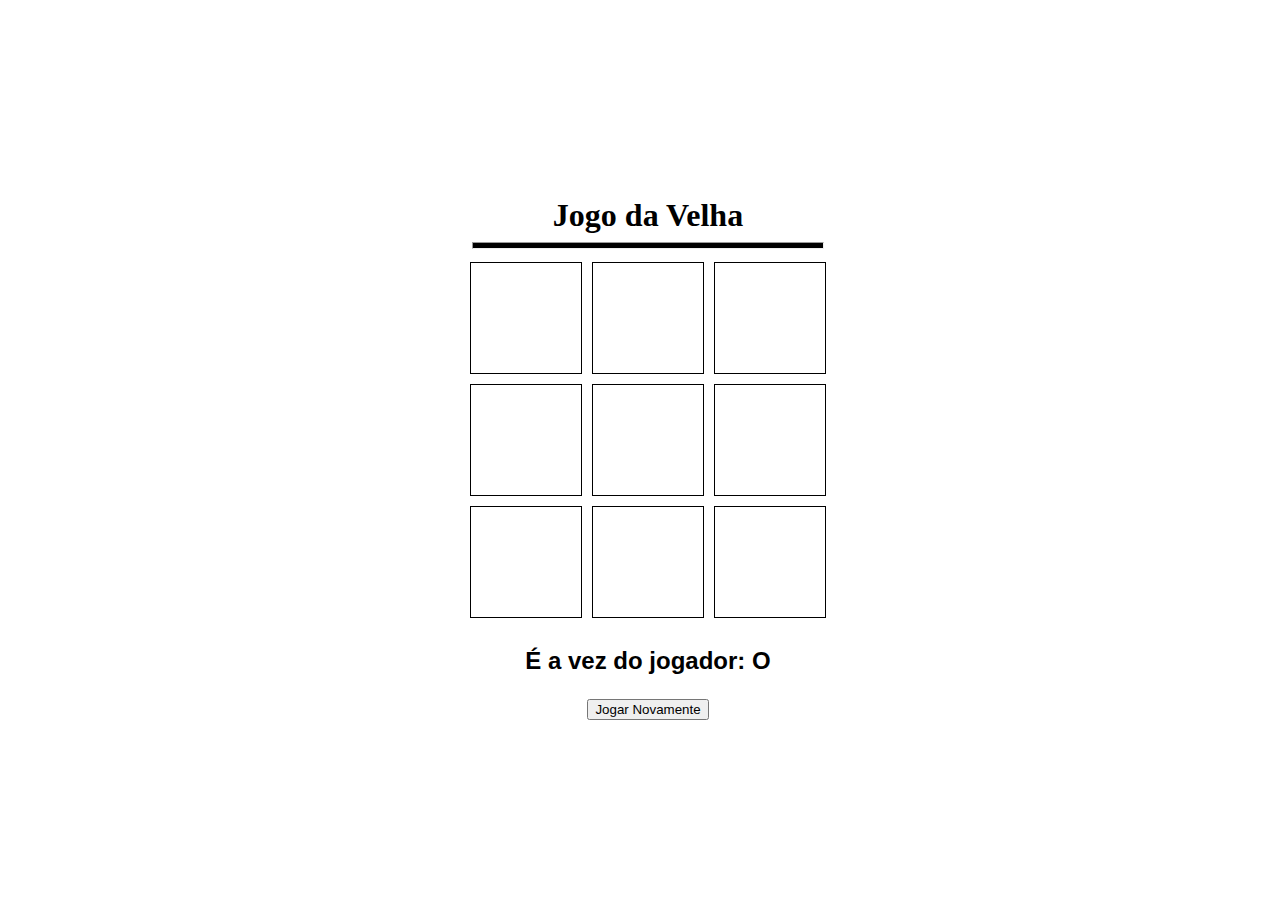
==== index.html @ b4bdf236 "Commit" ====
<!DOCTYPE html>
<html lang="en">
<head>
    <meta charset="UTF-8">
    <meta http-equiv="X-UA-Compatible" content="IE=edge">
    <meta name="viewport" content="width=device-width, initial-scale=1.0">
    <link rel="stylesheet" href="/index.css">
    <title>Document</title>
</head>
<body>
    <h1>Jogo da Velha</h1>
    <hr>
    <section>
        <div  id="1"></div>
        <div  id="2"></div>
        <div  id="3"></div>
    </section>
    <section>
        <div id="4"></div>
        <div id="5"></div>
        <div id="6"></div>
    </section>
    <section>
        <div id="7"></div>
        <div id="8"></div>
        <div id="9"></div>
    </section>
    
    <p id="p"></p>
    <input type="button" value="Jogar Novamente" id="botao">


    <script src="/index.js"></script>
</body>
</html>
---- index.css ----
body{
    width: 100vw;
    height: 100vh;

    display: flex;
    align-items: center;
    justify-content: center;
    flex-direction: column;
}
h1{
    margin: 0%;
}
hr{
    background-color: black;
    height: 5px;
    width: 350px;
}
section{
    display: flex;
    
}
div{
    
    border: 1px solid black;
    padding: 5px;
    margin: 5px;

    width: 100px;
    height: 100px;

    color: black;
    text-align: center;
    vertical-align: middle;
    font-size: 5rem;
}
p{
    font: bold 1.5rem helvetica ;
    
}
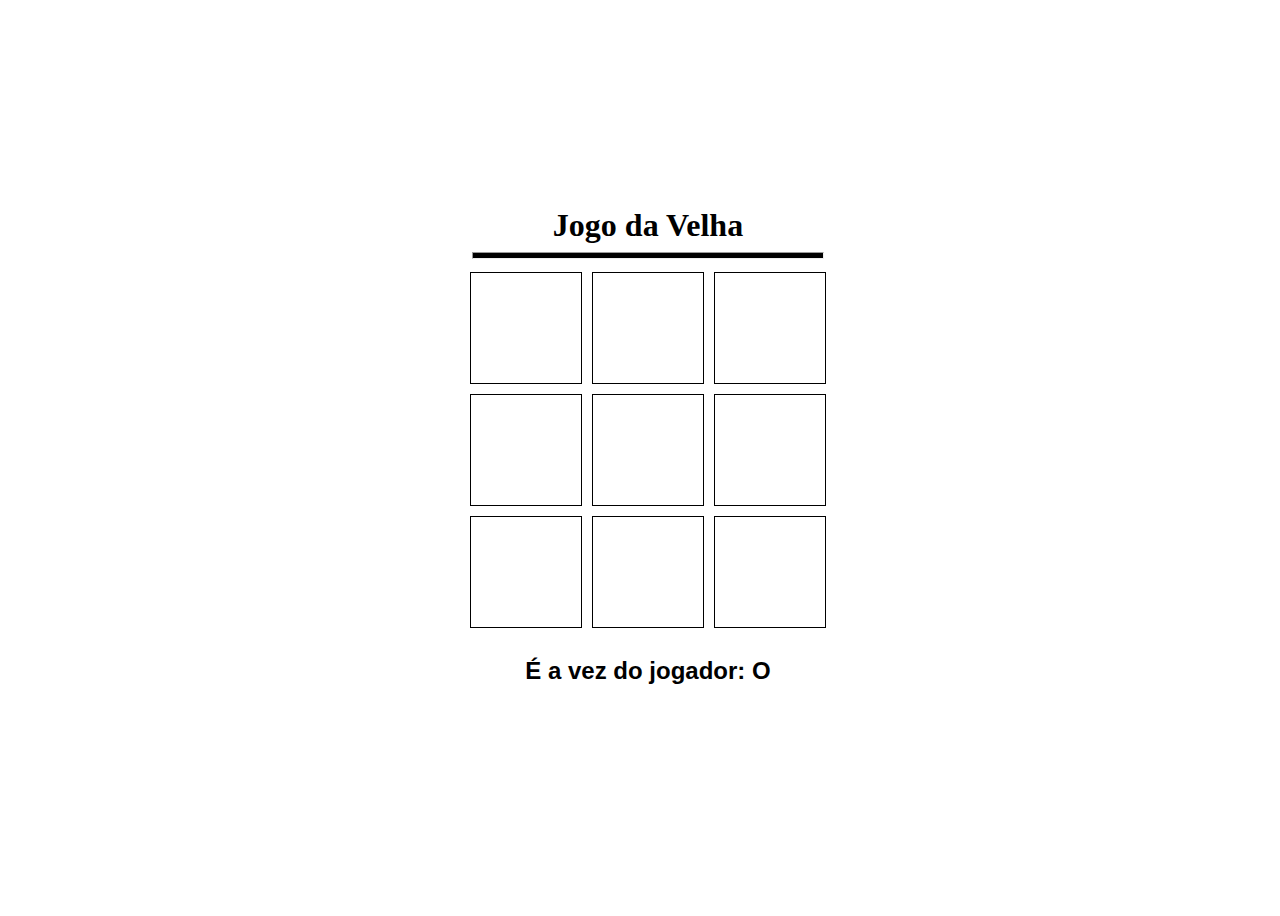
==== commit f627a584: "Atualização da msg de vitoria" ====
--- a/index.html
+++ b/index.html
@@ -25,9 +25,11 @@
         <div id="8"></div>
         <div id="9"></div>
     </section>
-    
     <p id="p"></p>
-    <input type="button" value="Jogar Novamente" id="botao">
+    <section class="msg">
+        <p id="vencedor">O Vencedor é o Jogador X!</p>
+        <input type="button" value="Jogar Novamente" id="botao">
+    </section>
 
 
     <script src="/index.js"></script>
--- a/index.css
+++ b/index.css
@@ -36,5 +36,34 @@
 }
 p{
     font: bold 1.5rem helvetica ;
-    
+}
+#vencedor{
+    color: white;
+    font-family: Georgia, 'Times New Roman', Times, serif;
+}
+#botao{
+    width: 250px;
+    height: 50px;
+
+    cursor: pointer;
+
+    font: normal 1.2rem Georgia, 'Times New Roman', Times, serif
+
+}
+.msg{
+    margin: 0;
+    padding: 0;
+
+
+    width: 105vw;
+    height: 105vh;
+
+    display: none;
+    flex-direction: column;
+    justify-content: center;
+    align-items: center;
+
+    position: absolute;
+    z-index: 2;
+    background-color:rgba(0, 0, 0, 0.842);
 }